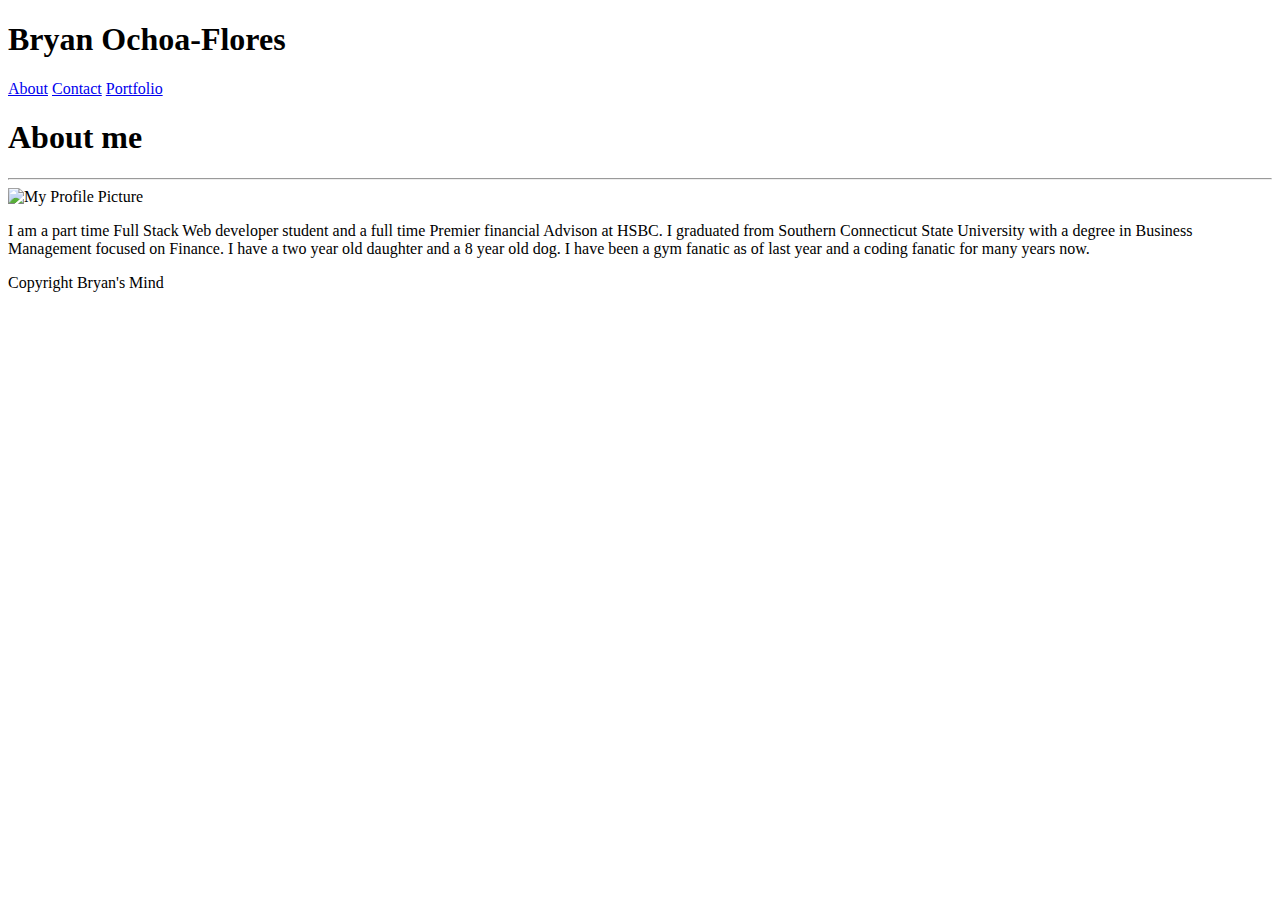
==== index.html @ 85545802 "updated index.html" ====
<!DOCTYPE html>
<!DOCTYPE html>
<html lang="en">
<head>
    <meta charset="UTF-8">
    <meta name="viewport" content="width=device-width, initial-scale=1.0">
    <meta http-equiv="X-UA-Compatible" content="ie=edge">
    <link rel="stylesheet" href="/Assets/Css/style.css">
    <title>Bryan's Portfolio</title>
</head>
<body>
    <div class="navBar">
        <h1>Bryan Ochoa-Flores</h1>
        <a href="index.html">About</a>
        <a href="contact.html">Contact</a>
        <a href="portfolio.html">Portfolio</a>
    </div>
    <div class="contentArea">
        <h1>About me</h1>
        <hr>
        <img src="/Assets/Images/39305846.png" alt="My Profile Picture">
        <p>I am a part time Full Stack Web developer student and a full time Premier financial Advison at HSBC. I graduated from Southern Connecticut State University with a degree in Business Management focused on Finance. I have a two year old daughter and a 8 year old dog. I have been a gym fanatic as of last year and a coding fanatic for many years now.</p>
    </div>
    <div class="footer">
        <footer>Copyright Bryan's Mind</footer>
    </div>
    
</body>
</html>
---- Assets/Css/style.css ----
body {
    background-image: 'email-pattern.png'
}
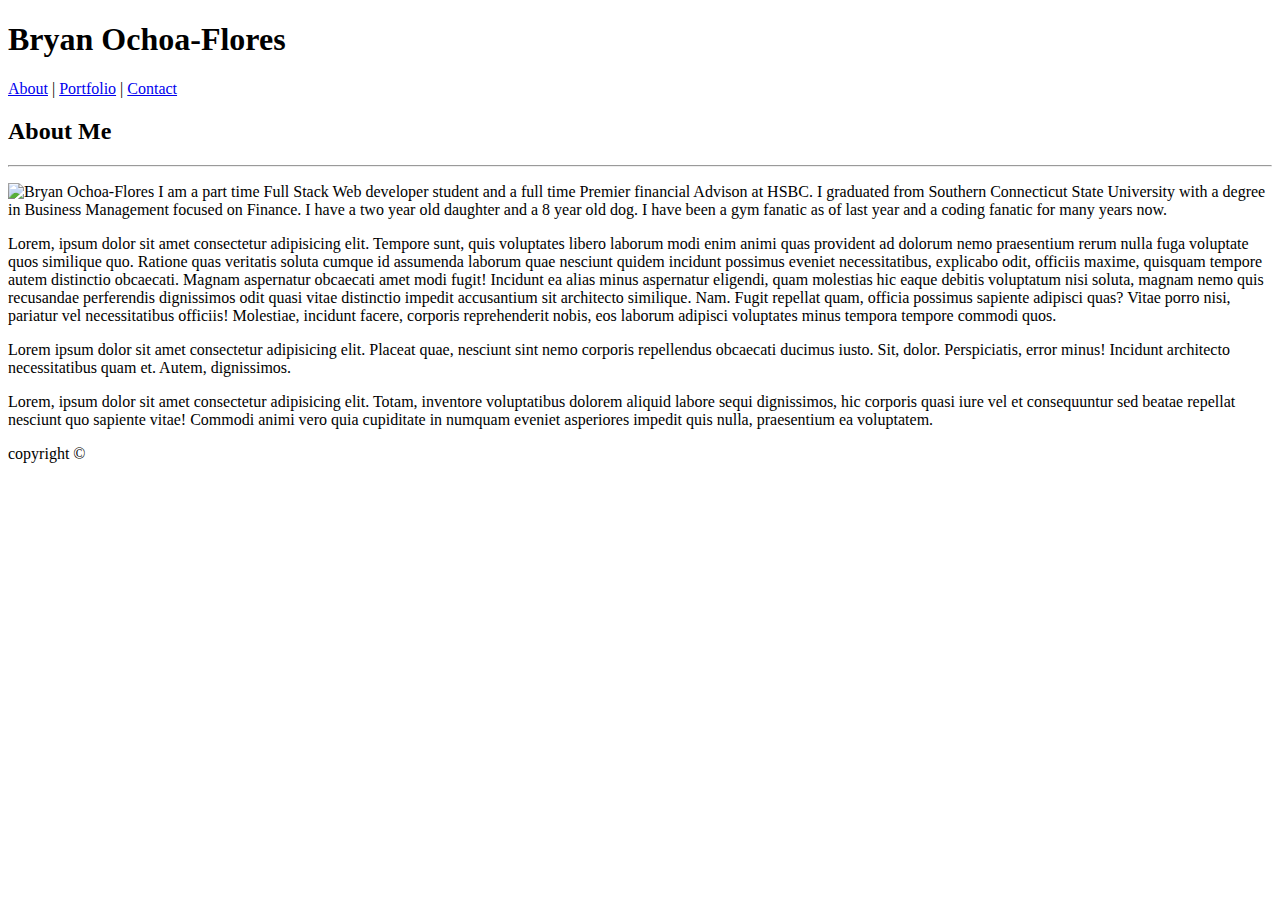
==== commit 1b248dfa: "Initial commit" ====
--- a/index.html
+++ b/index.html
@@ -1,29 +1,61 @@
-<!DOCTYPE html>
 <!DOCTYPE html>
 <html lang="en">
+
 <head>
     <meta charset="UTF-8">
     <meta name="viewport" content="width=device-width, initial-scale=1.0">
     <meta http-equiv="X-UA-Compatible" content="ie=edge">
-    <link rel="stylesheet" href="/Assets/Css/style.css">
+    <link rel="stylesheet" href="assets/css/style.css">
     <title>Bryan's Portfolio</title>
 </head>
 <body>
-    <div class="navBar">
+    <!-- begin header-->
+    <div id="leftheader"></div>
+    <div id="middleheader">
         <h1>Bryan Ochoa-Flores</h1>
-        <a href="index.html">About</a>
-        <a href="contact.html">Contact</a>
-        <a href="portfolio.html">Portfolio</a>
+
     </div>
-    <div class="contentArea">
-        <h1>About me</h1>
-        <hr>
-        <img src="/Assets/Images/39305846.png" alt="My Profile Picture">
-        <p>I am a part time Full Stack Web developer student and a full time Premier financial Advison at HSBC. I graduated from Southern Connecticut State University with a degree in Business Management focused on Finance. I have a two year old daughter and a 8 year old dog. I have been a gym fanatic as of last year and a coding fanatic for many years now.</p>
+    <div id="rightheader">
+        <!--top nav-->
+        <a href="index.html">About</a> | <a href="portfolio.html">Portfolio</a> | <a href="contact.html">Contact</a>
     </div>
-    <div class="footer">
-        <footer>Copyright Bryan's Mind</footer>
+    <!--end header-->
+    <div id="full">
+
+        <div class="container">
+
+            <h2>About Me</h2>
+            <hr>
+            <p class="top">
+                <img class="bioimage" width="200" src="assets/images/profilePic.png" alt="Bryan Ochoa-Flores">
+            I am a part time Full Stack Web developer student and a full time Premier financial Advison at HSBC. I
+            graduated from Southern Connecticut State University with a degree in Business Management focused on
+            Finance. I have a two year old daughter and a 8 year old dog. I have been a gym fanatic as of last year and
+            a coding fanatic for many years now.</p>
+            <p>Lorem, ipsum dolor sit amet consectetur adipisicing elit. Tempore sunt, quis voluptates libero laborum modi enim animi quas provident ad dolorum nemo praesentium rerum nulla fuga voluptate quos similique quo.
+            Ratione quas veritatis soluta cumque id assumenda laborum quae nesciunt quidem incidunt possimus eveniet necessitatibus, explicabo odit, officiis maxime, quisquam tempore autem distinctio obcaecati. Magnam aspernatur obcaecati amet modi fugit!
+            Incidunt ea alias minus aspernatur eligendi, quam molestias hic eaque debitis voluptatum nisi soluta, magnam nemo quis recusandae perferendis dignissimos odit quasi vitae distinctio impedit accusantium sit architecto similique. Nam.
+            Fugit repellat quam, officia possimus sapiente adipisci quas? Vitae porro nisi, pariatur vel necessitatibus officiis! Molestiae, incidunt facere, corporis reprehenderit nobis, eos laborum adipisci voluptates minus tempora tempore commodi quos.
+            </p> 
+            <p>
+            Lorem ipsum dolor sit amet consectetur adipisicing elit. Placeat quae, nesciunt sint nemo corporis repellendus obcaecati ducimus iusto. Sit, dolor. Perspiciatis, error minus! Incidunt architecto necessitatibus quam et. Autem, dignissimos.
+            </p>
+
+            <p>
+                Lorem, ipsum dolor sit amet consectetur adipisicing elit. Totam, inventore voluptatibus dolorem aliquid labore sequi dignissimos, hic corporis quasi iure vel et consequuntur sed beatae repellat nesciunt quo sapiente vitae!
+                Commodi animi vero quia cupiditate in numquam eveniet asperiores impedit quis nulla, praesentium ea voluptatem. 
+            </p>
+        </div>
+    </div>  
     </div>
+    <div id="footer">
+        <!-- Begin Footer Here-->
     
+        <footer>
+            copyright &copy;
+        </footer>
+        <!-- End Footer Here-->
+    </div>
 </body>
+
 </html>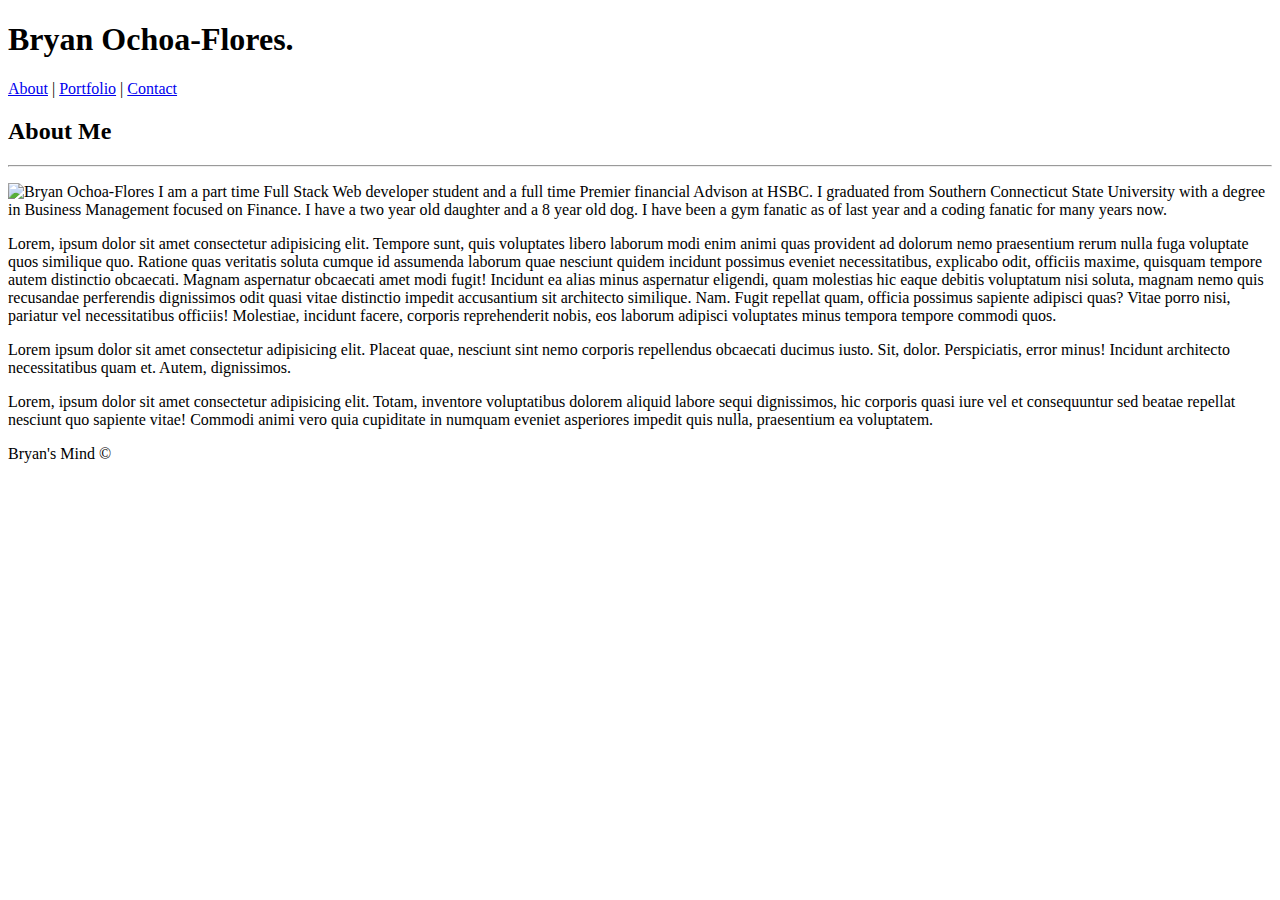
==== commit f1008727: "updated portfolio" ====
--- a/index.html
+++ b/index.html
@@ -12,7 +12,7 @@
     <!-- begin header-->
     <div id="leftheader"></div>
     <div id="middleheader">
-        <h1>Bryan Ochoa-Flores</h1>
+        <h1>Bryan Ochoa-Flores.</h1>
 
     </div>
     <div id="rightheader">
@@ -52,7 +52,7 @@
         <!-- Begin Footer Here-->
     
         <footer>
-            copyright &copy;
+           Bryan's Mind &copy;
         </footer>
         <!-- End Footer Here-->
     </div>
